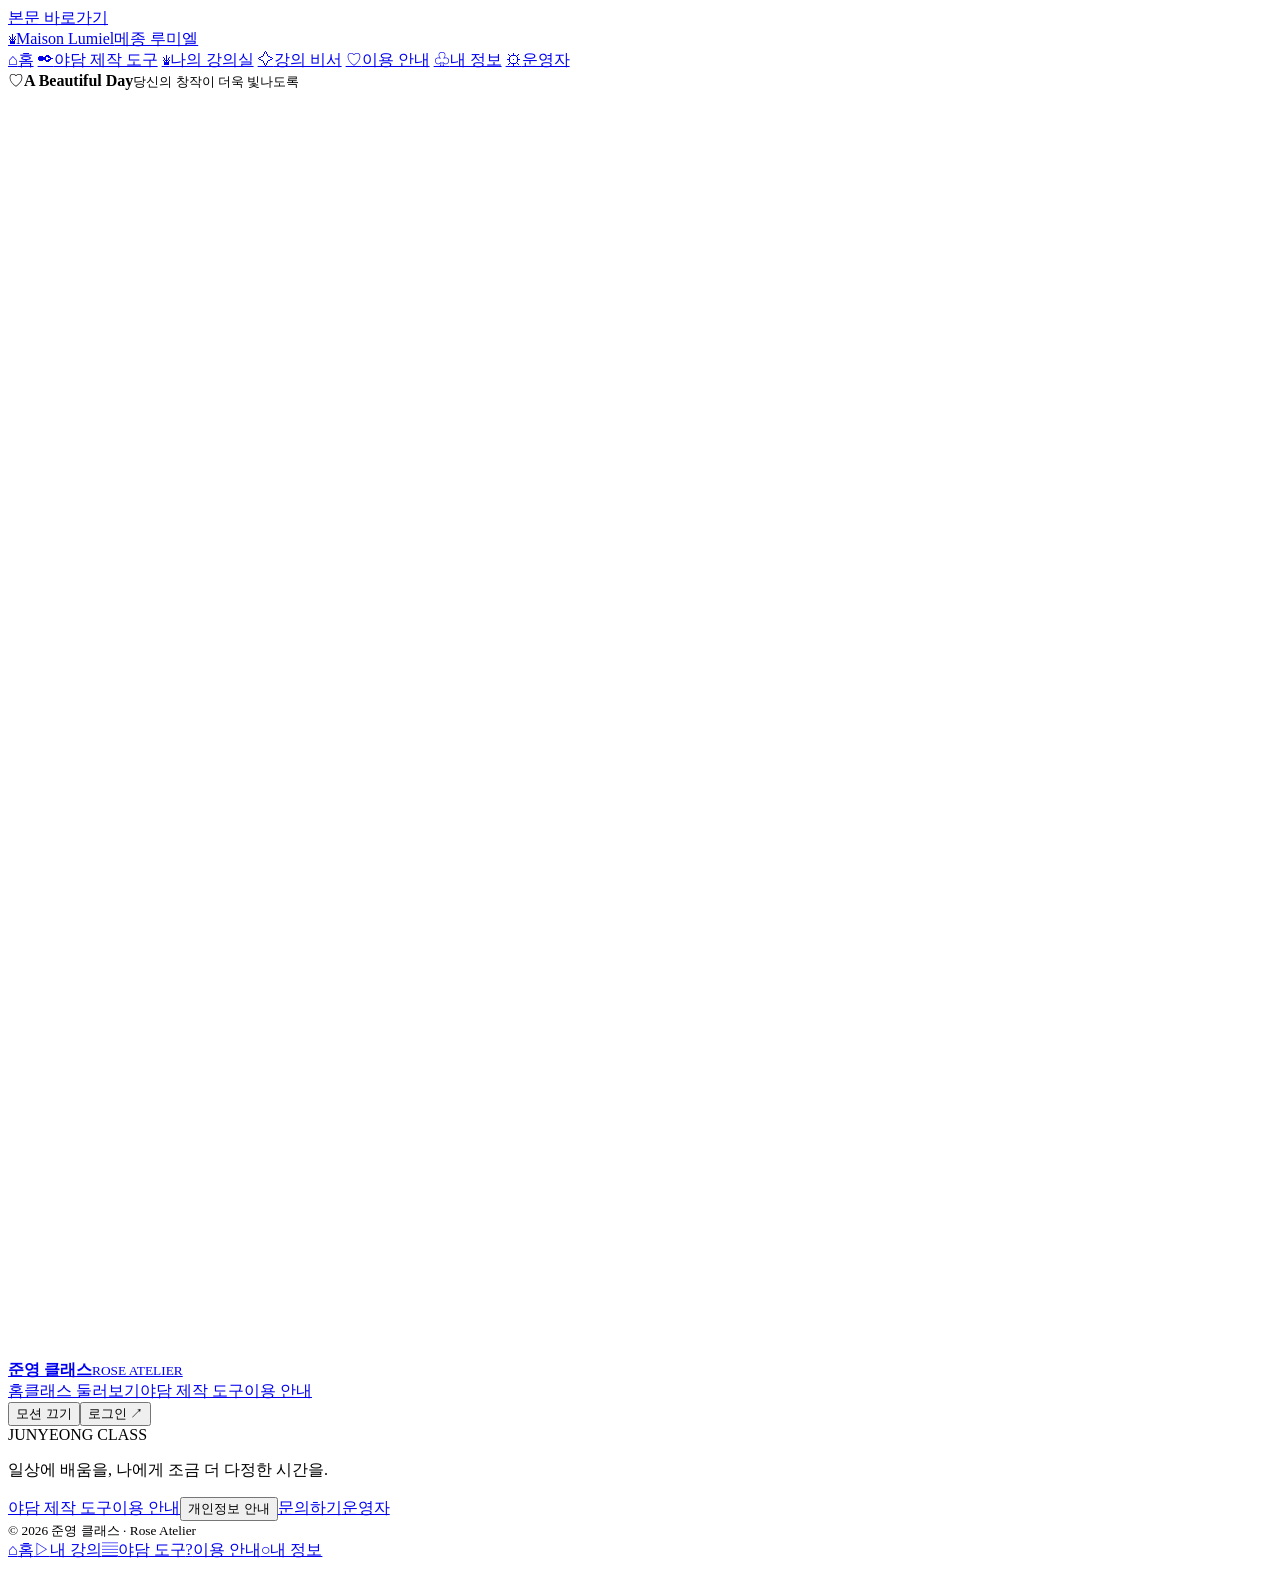
==== junyeong-classroom-luxe/web/index.html @ 714ec56f "feat(maison): load princess theme and add responsive royal sidebar" ====
<!doctype html>
<html lang="ko">
<head>
<meta charset="utf-8"><meta name="viewport" content="width=device-width, initial-scale=1">
<meta name="theme-color" content="#f8f5f1"><meta name="description" content="준영 클래스. 나를 위한 배움, 여유로운 회원 전용 영상관.">
<title>준영 클래스 · Rose Atelier</title>
<link rel="stylesheet" href="/assets/style.css">
<link rel="stylesheet" href="/assets/yadam_home.css?v=20261017-gpt-suite-v2">
<script defer src="/assets/app.js"></script>
<script defer src="/assets/railway_upload.js?v=20261023-batch-upload-6"></script>
<link rel="stylesheet" href="/assets/lecture-ai.css?v=20261018-2"><script defer src="/assets/lecture-ai.js?v=20261018-2"></script><link rel="stylesheet" href="/assets/princess-theme.css?v=20261028-royal-rose-1"><script defer src="/assets/princess-theme.js?v=20261028-royal-rose-1"></script></head>
<body>
<a class="skip-link" href="#main">본문 바로가기</a>
<div id="preview-bar" class="preview-bar" hidden>디자인 미리보기 · 예시 데이터입니다. 실제 개인정보를 입력하지 마세요. <button data-go="home">홈</button><button data-go="admin">관리자 화면</button></div>
<aside class="princess-sidebar" aria-label="메종 루미엘 바로가기">
<a class="princess-crest" href="#home" aria-label="메종 루미엘 홈"><span class="princess-crown" aria-hidden="true">♛</span><span class="princess-monogram">Maison Lumiel</span><span class="princess-kr">메종 루미엘</span></a>
<nav class="princess-side-nav" aria-label="메종 루미엘 메뉴">
<a href="#home"><span class="princess-side-icon" aria-hidden="true">⌂</span>홈</a>
<a href="#tools"><span class="princess-side-icon" aria-hidden="true">✒</span>야담 제작 도구</a>
<a href="#classes"><span class="princess-side-icon" aria-hidden="true">♛</span>나의 강의실</a>
<a href="#assistant"><span class="princess-side-icon" aria-hidden="true">✧</span>강의 비서</a>
<span class="princess-side-separator" aria-hidden="true"></span>
<a href="#guide"><span class="princess-side-icon" aria-hidden="true">♡</span>이용 안내</a>
<a href="#account"><span class="princess-side-icon" aria-hidden="true">♧</span>내 정보</a>
<a href="#admin"><span class="princess-side-icon" aria-hidden="true">⚙</span>운영자</a>
</nav>
<div class="princess-side-note"><span class="princess-side-heart" aria-hidden="true">♡</span><strong>A Beautiful Day</strong><small>당신의 창작이 더욱 빛나도록</small></div>
</aside>
<header class="site-header"><a class="brand" href="#home" aria-label="준영 클래스 홈"><span class="brand-seal" aria-hidden="true"><svg viewBox="0 0 36 36" fill="none"><path d="m8 14 5 4 5-8 5 8 5-4-3 12H11L8 14Z"/><path d="M12 29h12M18 5v2M5 11l2 2M31 11l-2 2"/></svg></span><span><strong>준영 클래스</strong><small>ROSE ATELIER</small></span></a><nav class="desktop-nav" aria-label="주 메뉴"><a href="#home">홈</a><a href="#classes">클래스 둘러보기</a><a href="#tools">야담 제작 도구</a><a href="#guide">이용 안내</a></nav><div class="header-actions"><button id="motion-btn" class="text-btn" aria-pressed="false">모션 끄기</button><button id="account-btn" class="outline small" data-go="account">로그인 <span aria-hidden="true">↗</span></button></div></header>
<main id="main" tabindex="-1"></main>
<footer class="site-footer"><div><span class="footer-title">JUNYEONG CLASS</span><p>일상에 배움을, 나에게 조금 더 다정한 시간을.</p></div><div class="footer-links"><a href="#tools">야담 제작 도구</a><a href="#guide">이용 안내</a><button class="text-btn" data-action="privacy">개인정보 안내</button><a id="contact-link" href="mailto:ssss2513@gmail.com">문의하기</a><a href="#admin">운영자</a></div><small>© <span id="year">2026</span> 준영 클래스 · Rose Atelier</small></footer>
<nav class="mobile-nav" aria-label="휴대폰 메뉴"><a href="#home"><span>⌂</span>홈</a><a href="#classes"><span>▷</span>내 강의</a><a href="#tools" aria-label="야담 제작 도구"><span aria-hidden="true">▤</span>야담 도구</a><a href="#guide"><span>?</span>이용 안내</a><a href="#account"><span>○</span>내 정보</a></nav>
<dialog id="modal"><div class="modal-shell"><button id="close-modal" class="close-btn" aria-label="창 닫기">×</button><div id="modal-body"></div></div></dialog>
<div id="toast" role="status" aria-live="polite" hidden></div>
</body>
</html>
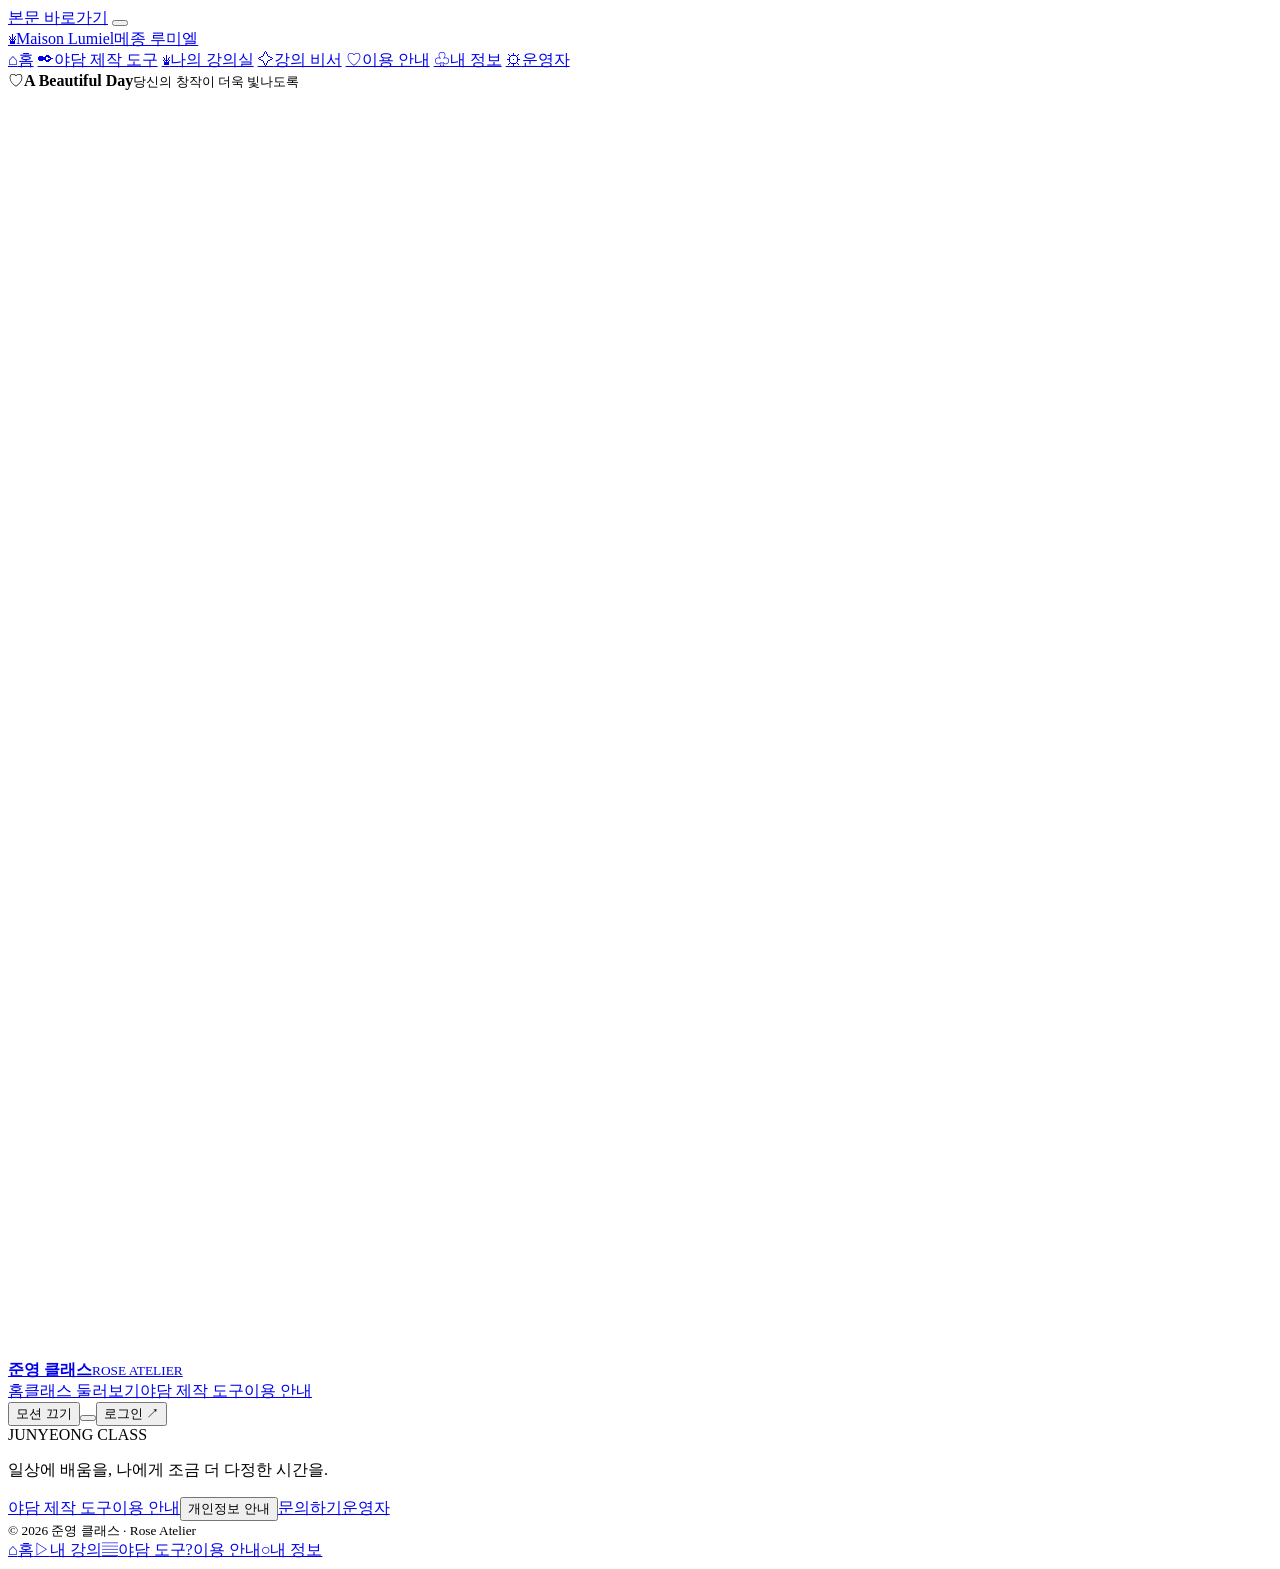
==== commit a2a7ff4d: "feat(maison): add accessible mobile princess navigation and bust static cache" ====
--- a/junyeong-classroom-luxe/web/index.html
+++ b/junyeong-classroom-luxe/web/index.html
@@ -1,18 +1,19 @@
 <!doctype html>
 <html lang="ko">
 <head>
-<meta charset="utf-8"><meta name="viewport" content="width=device-width, initial-scale=1">
+<meta charset="utf-8"><meta name="viewport" content="width=device-width, initial-scale=1"><meta name="color-scheme" content="only light">
 <meta name="theme-color" content="#f8f5f1"><meta name="description" content="준영 클래스. 나를 위한 배움, 여유로운 회원 전용 영상관.">
 <title>준영 클래스 · Rose Atelier</title>
 <link rel="stylesheet" href="/assets/style.css">
 <link rel="stylesheet" href="/assets/yadam_home.css?v=20261017-gpt-suite-v2">
 <script defer src="/assets/app.js"></script>
 <script defer src="/assets/railway_upload.js?v=20261023-batch-upload-6"></script>
-<link rel="stylesheet" href="/assets/lecture-ai.css?v=20261018-2"><script defer src="/assets/lecture-ai.js?v=20261018-2"></script><link rel="stylesheet" href="/assets/princess-theme.css?v=20261028-royal-rose-1"><script defer src="/assets/princess-theme.js?v=20261028-royal-rose-1"></script></head>
+<link rel="stylesheet" href="/assets/lecture-ai.css?v=20261018-2"><script defer src="/assets/lecture-ai.js?v=20261018-2"></script><link rel="stylesheet" href="/assets/princess-theme.css?v=20261028-royal-rose-3"><script defer src="/assets/princess-theme.js?v=20261028-royal-rose-3"></script></head>
 <body>
 <a class="skip-link" href="#main">본문 바로가기</a>
 <div id="preview-bar" class="preview-bar" hidden>디자인 미리보기 · 예시 데이터입니다. 실제 개인정보를 입력하지 마세요. <button data-go="home">홈</button><button data-go="admin">관리자 화면</button></div>
-<aside class="princess-sidebar" aria-label="메종 루미엘 바로가기">
+<button type="button" class="princess-menu-backdrop" aria-label="메뉴 닫기"></button>
+<aside id="princess-sidebar" class="princess-sidebar" aria-label="메종 루미엘 바로가기">
 <a class="princess-crest" href="#home" aria-label="메종 루미엘 홈"><span class="princess-crown" aria-hidden="true">♛</span><span class="princess-monogram">Maison Lumiel</span><span class="princess-kr">메종 루미엘</span></a>
 <nav class="princess-side-nav" aria-label="메종 루미엘 메뉴">
 <a href="#home"><span class="princess-side-icon" aria-hidden="true">⌂</span>홈</a>
@@ -26,7 +27,7 @@
 </nav>
 <div class="princess-side-note"><span class="princess-side-heart" aria-hidden="true">♡</span><strong>A Beautiful Day</strong><small>당신의 창작이 더욱 빛나도록</small></div>
 </aside>
-<header class="site-header"><a class="brand" href="#home" aria-label="준영 클래스 홈"><span class="brand-seal" aria-hidden="true"><svg viewBox="0 0 36 36" fill="none"><path d="m8 14 5 4 5-8 5 8 5-4-3 12H11L8 14Z"/><path d="M12 29h12M18 5v2M5 11l2 2M31 11l-2 2"/></svg></span><span><strong>준영 클래스</strong><small>ROSE ATELIER</small></span></a><nav class="desktop-nav" aria-label="주 메뉴"><a href="#home">홈</a><a href="#classes">클래스 둘러보기</a><a href="#tools">야담 제작 도구</a><a href="#guide">이용 안내</a></nav><div class="header-actions"><button id="motion-btn" class="text-btn" aria-pressed="false">모션 끄기</button><button id="account-btn" class="outline small" data-go="account">로그인 <span aria-hidden="true">↗</span></button></div></header>
+<header class="site-header"><a class="brand" href="#home" aria-label="준영 클래스 홈"><span class="brand-seal" aria-hidden="true"><svg viewBox="0 0 36 36" fill="none"><path d="m8 14 5 4 5-8 5 8 5-4-3 12H11L8 14Z"/><path d="M12 29h12M18 5v2M5 11l2 2M31 11l-2 2"/></svg></span><span><strong>준영 클래스</strong><small>ROSE ATELIER</small></span></a><nav class="desktop-nav" aria-label="주 메뉴"><a href="#home">홈</a><a href="#classes">클래스 둘러보기</a><a href="#tools">야담 제작 도구</a><a href="#guide">이용 안내</a></nav><div class="header-actions"><button id="motion-btn" class="text-btn" aria-pressed="false">모션 끄기</button><button type="button" id="princess-menu-toggle" aria-label="메뉴 열기" aria-controls="princess-sidebar" aria-expanded="false"><span></span><span></span><span></span></button><button id="account-btn" class="outline small" data-go="account">로그인 <span aria-hidden="true">↗</span></button></div></header>
 <main id="main" tabindex="-1"></main>
 <footer class="site-footer"><div><span class="footer-title">JUNYEONG CLASS</span><p>일상에 배움을, 나에게 조금 더 다정한 시간을.</p></div><div class="footer-links"><a href="#tools">야담 제작 도구</a><a href="#guide">이용 안내</a><button class="text-btn" data-action="privacy">개인정보 안내</button><a id="contact-link" href="mailto:ssss2513@gmail.com">문의하기</a><a href="#admin">운영자</a></div><small>© <span id="year">2026</span> 준영 클래스 · Rose Atelier</small></footer>
 <nav class="mobile-nav" aria-label="휴대폰 메뉴"><a href="#home"><span>⌂</span>홈</a><a href="#classes"><span>▷</span>내 강의</a><a href="#tools" aria-label="야담 제작 도구"><span aria-hidden="true">▤</span>야담 도구</a><a href="#guide"><span>?</span>이용 안내</a><a href="#account"><span>○</span>내 정보</a></nav>
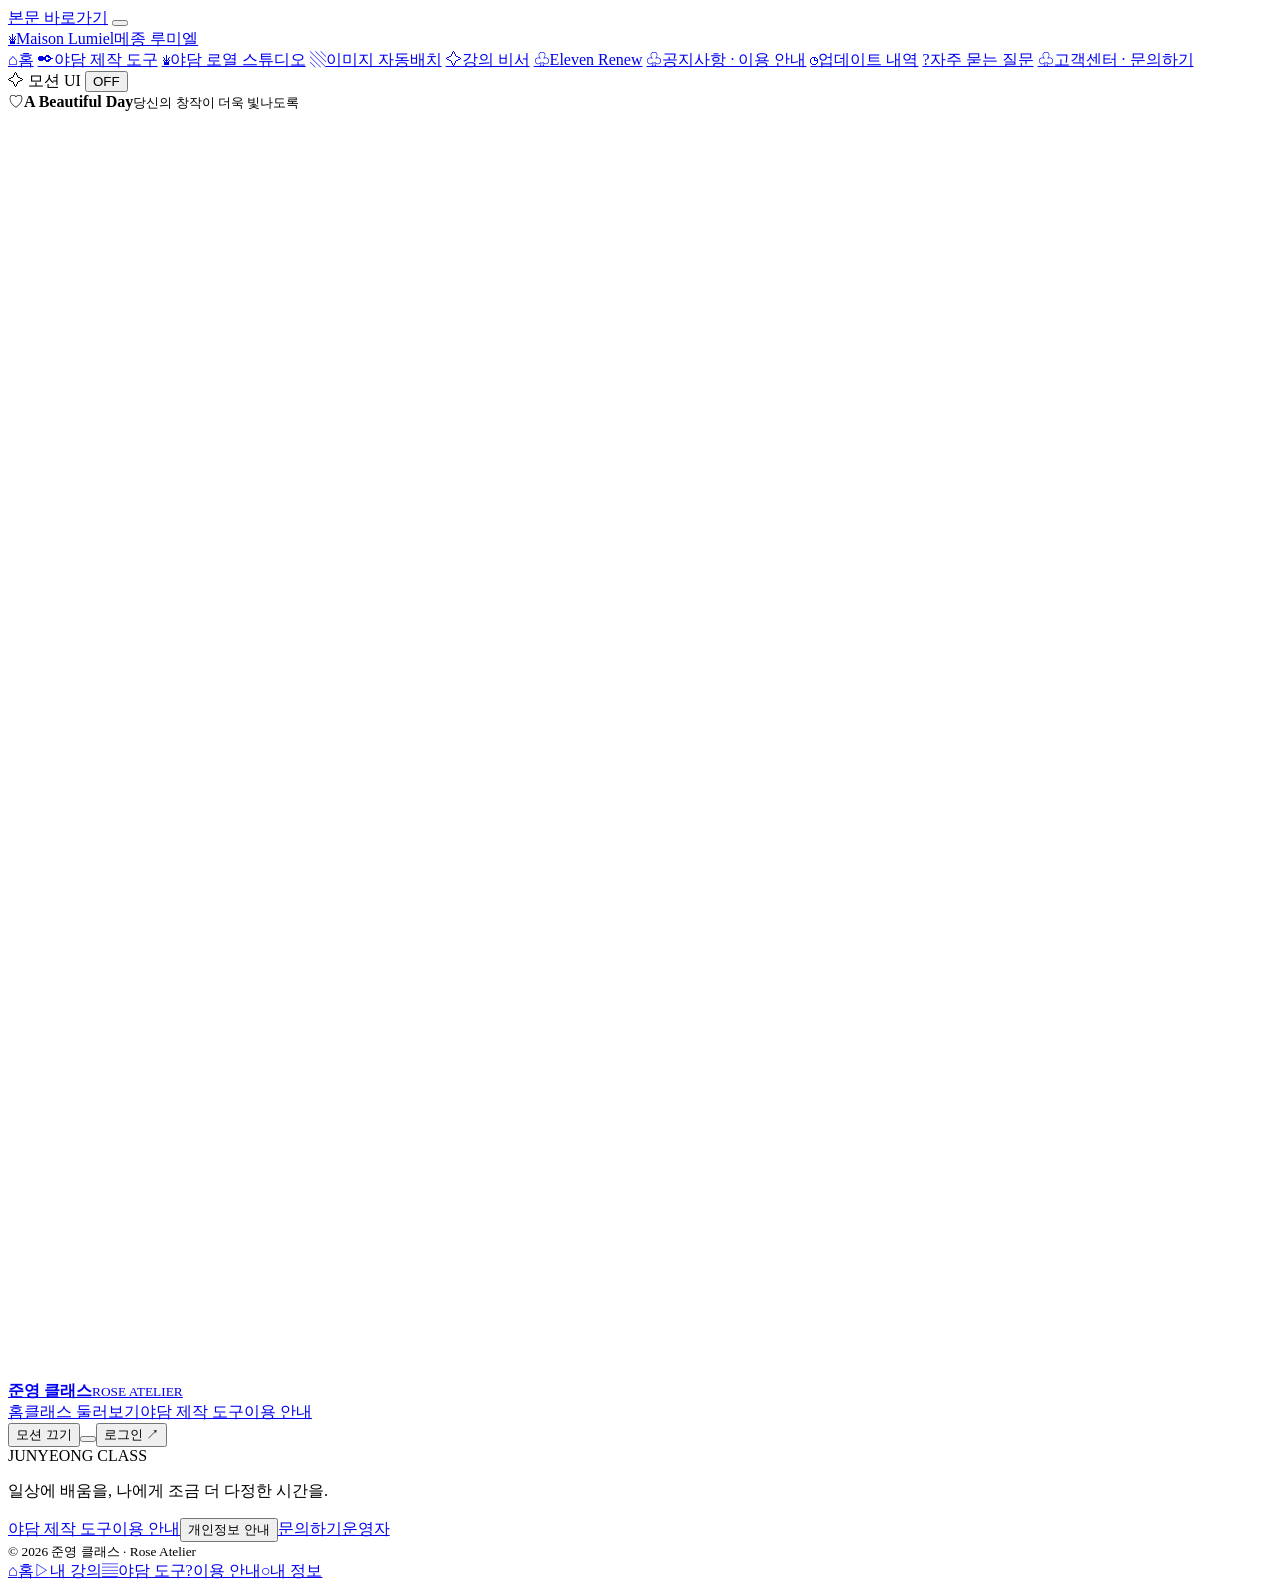
==== commit 36374407: "feat(maison): add motion toggle and direct app links to mobile sidebar; publish embedded film versio" ====
--- a/junyeong-classroom-luxe/web/index.html
+++ b/junyeong-classroom-luxe/web/index.html
@@ -8,7 +8,7 @@
 <link rel="stylesheet" href="/assets/yadam_home.css?v=20261017-gpt-suite-v2">
 <script defer src="/assets/app.js"></script>
 <script defer src="/assets/railway_upload.js?v=20261023-batch-upload-6"></script>
-<link rel="stylesheet" href="/assets/lecture-ai.css?v=20261018-2"><script defer src="/assets/lecture-ai.js?v=20261018-2"></script><link rel="stylesheet" href="/assets/princess-theme.css?v=20261028-royal-rose-3"><script defer src="/assets/princess-theme.js?v=20261028-royal-rose-3"></script></head>
+<link rel="stylesheet" href="/assets/lecture-ai.css?v=20261018-2"><script defer src="/assets/lecture-ai.js?v=20261018-2"></script><link rel="stylesheet" href="/assets/princess-theme.css?v=20261028-royal-rose-3"><script defer src="/assets/princess-theme.js?v=20261028-royal-rose-3"></script><link rel="stylesheet" href="/assets/maison-photo-home.css?v=20261029-gold-video-motion-v1"><script defer src="/assets/maison-photo-home.js?v=20261029-gold-video-motion-v1"></script></head>
 <body>
 <a class="skip-link" href="#main">본문 바로가기</a>
 <div id="preview-bar" class="preview-bar" hidden>디자인 미리보기 · 예시 데이터입니다. 실제 개인정보를 입력하지 마세요. <button data-go="home">홈</button><button data-go="admin">관리자 화면</button></div>
@@ -18,12 +18,18 @@
 <nav class="princess-side-nav" aria-label="메종 루미엘 메뉴">
 <a href="#home"><span class="princess-side-icon" aria-hidden="true">⌂</span>홈</a>
 <a href="#tools"><span class="princess-side-icon" aria-hidden="true">✒</span>야담 제작 도구</a>
-<a href="#classes"><span class="princess-side-icon" aria-hidden="true">♛</span>나의 강의실</a>
+<a href="https://royal-workroom-m7q4n9.ssss2513.chatgpt.site/" target="_blank" rel="noopener noreferrer"><span class="princess-side-icon" aria-hidden="true">♛</span>야담 로열 스튜디오</a>
+<a href="https://junyoung-image-placer.ssss2513.chatgpt.site/" target="_blank" rel="noopener noreferrer"><span class="princess-side-icon" aria-hidden="true">▧</span>이미지 자동배치</a>
 <a href="#assistant"><span class="princess-side-icon" aria-hidden="true">✧</span>강의 비서</a>
+<a href="#tools" title="전용 공개 사이트 주소가 없어 메종 도구 모음으로 이동"><span class="princess-side-icon" aria-hidden="true">♧</span>Eleven Renew</a>
 <span class="princess-side-separator" aria-hidden="true"></span>
-<a href="#guide"><span class="princess-side-icon" aria-hidden="true">♡</span>이용 안내</a>
-<a href="#account"><span class="princess-side-icon" aria-hidden="true">♧</span>내 정보</a>
-<a href="#admin"><span class="princess-side-icon" aria-hidden="true">⚙</span>운영자</a>
+<a href="#guide"><span class="princess-side-icon" aria-hidden="true">♧</span>공지사항 · 이용 안내</a>
+<a href="#guide"><span class="princess-side-icon" aria-hidden="true">◷</span>업데이트 내역</a>
+<a href="#guide"><span class="princess-side-icon" aria-hidden="true">?</span>자주 묻는 질문</a>
+<a href="mailto:ssss2513@gmail.com"><span class="princess-side-icon" aria-hidden="true">♧</span>고객센터 · 문의하기</a>
+<div class="princess-side-motion-item"><span class="princess-side-motion-label">✧ 모션 UI</span>
+<button type="button" class="princess-side-motion-toggle" aria-pressed="false" aria-label="장식 모션 켜기"><i></i><span>OFF</span></button>
+</div>
 </nav>
 <div class="princess-side-note"><span class="princess-side-heart" aria-hidden="true">♡</span><strong>A Beautiful Day</strong><small>당신의 창작이 더욱 빛나도록</small></div>
 </aside>
